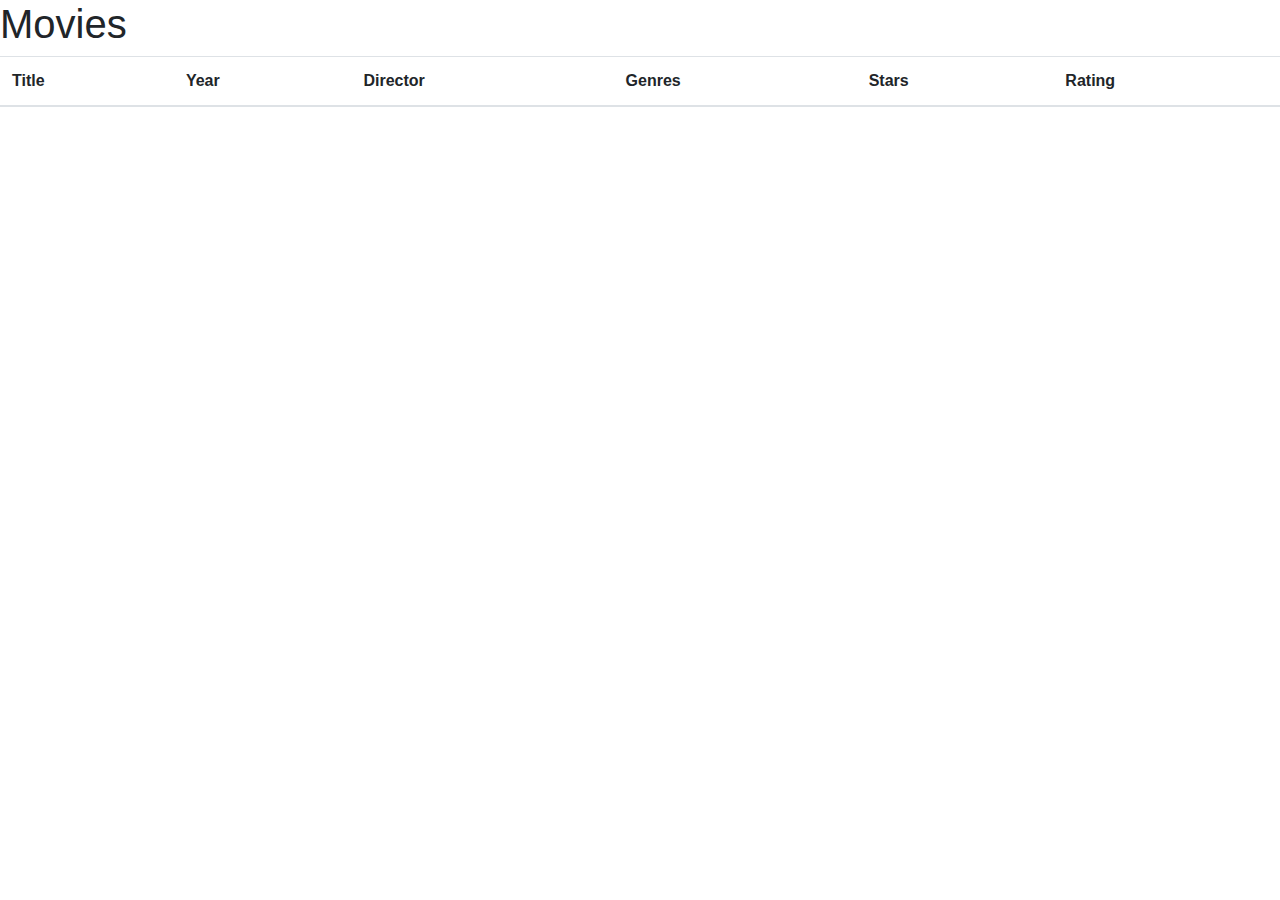
==== WebContent/index.html @ a8081347 "edited index.html" ====
<!-- This example is following frontend and backend separation.

    This .html performs two steps:
    1. Create a html template skeleton, with all the elements defined (some left empty) and named with ids.
    2. Load index.js to populate the data into empty elements.
    -->

<!doctype html>
<html lang="en">
<head>
    <!-- Required meta tags -->
    <meta charset="utf-8">
    <meta name="viewport"
          content="width=device-width, initial-scale=1, shrink-to-fit=no">

    <!-- Bootstrap CSS -->
    <link rel="stylesheet" href="https://maxcdn.bootstrapcdn.com/bootstrap/4.0.0/css/bootstrap.min.css"
          integrity="sha384-Gn5384xqQ1aoWXA+058RXPxPg6fy4IWvTNh0E263XmFcJlSAwiGgFAW/dAiS6JXm" crossorigin="anonymous">

    <title>Movie List</title>
</head>
<body>


<h1>Movies</h1>

<!-- Id "star_table" is useful for jQuery to find the html element with id, class here is mapping to Bootstrap defined class CSS -->
<table id=star_table class="table table-striped">
    <!-- Create a table header -->
    <thead>
    <tr>
        <!-- Titles of each column-->
        <th>Title</th>
        <th>Year</th>
        <th>Director</th>
        <th>Genres</th>
        <th>Stars</th>
        <th>Rating</th>
    </tr>
    </thead>
    <!-- Table body is left empty here, will be populated with the data retrieved with index.js -->
    <!-- Again, id "star_table_body" is useful for jQuery to find this html element -->
    <tbody id=star_table_body></tbody>
</table>

<!-- Load jQuery and Bootstrap JS -->
<script src="https://ajax.googleapis.com/ajax/libs/jquery/3.2.1/jquery.min.js"></script>
<script src="https://cdnjs.cloudflare.com/ajax/libs/popper.js/1.12.9/umd/popper.min.js"></script>
<script src="https://maxcdn.bootstrapcdn.com/bootstrap/4.0.0/js/bootstrap.min.js"></script>

<!-- Load our own JS file -->
<!-- The path is relative to index.html, since these two files are in the same directory -->
<!-- Note the url does not contain a "/" in the beginning, which means the url is relative to current path
     otherwise the url is relative to the root path-->
<script src="index.js"></script>
</body>


</html>
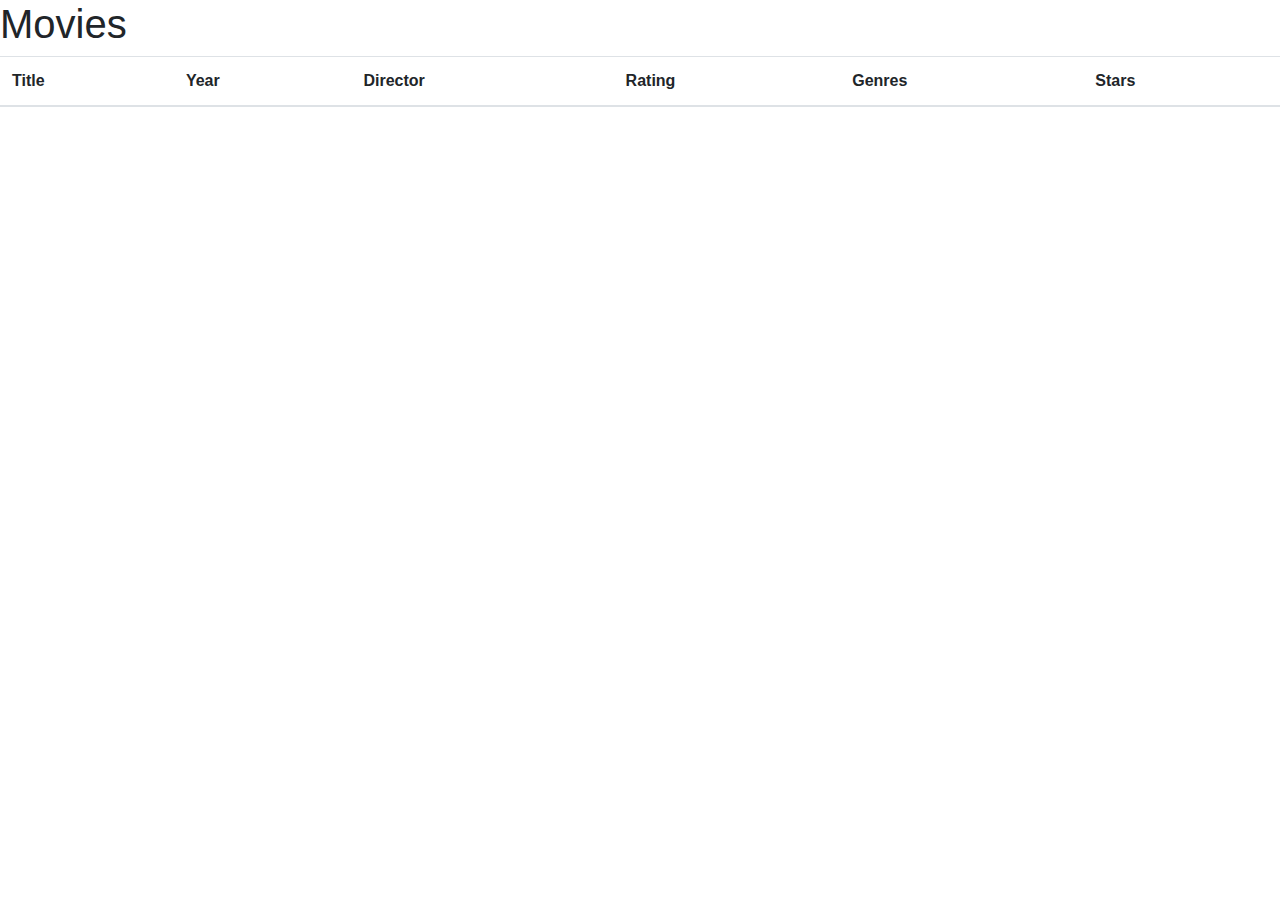
==== commit 16328b07: "it kinda works lol" ====
--- a/WebContent/index.html
+++ b/WebContent/index.html
@@ -24,8 +24,8 @@
 
 <h1>Movies</h1>
 
-<!-- Id "star_table" is useful for jQuery to find the html element with id, class here is mapping to Bootstrap defined class CSS -->
-<table id=star_table class="table table-striped">
+<!-- Id "movie_table" is useful for jQuery to find the html element with id, class here is mapping to Bootstrap defined class CSS -->
+<table id=movie_table class="table table-striped">
     <!-- Create a table header -->
     <thead>
     <tr>
@@ -33,14 +33,14 @@
         <th>Title</th>
         <th>Year</th>
         <th>Director</th>
+        <th>Rating</th>
         <th>Genres</th>
         <th>Stars</th>
-        <th>Rating</th>
     </tr>
     </thead>
     <!-- Table body is left empty here, will be populated with the data retrieved with index.js -->
     <!-- Again, id "star_table_body" is useful for jQuery to find this html element -->
-    <tbody id=star_table_body></tbody>
+    <tbody id=movie_table_body></tbody>
 </table>
 
 <!-- Load jQuery and Bootstrap JS -->
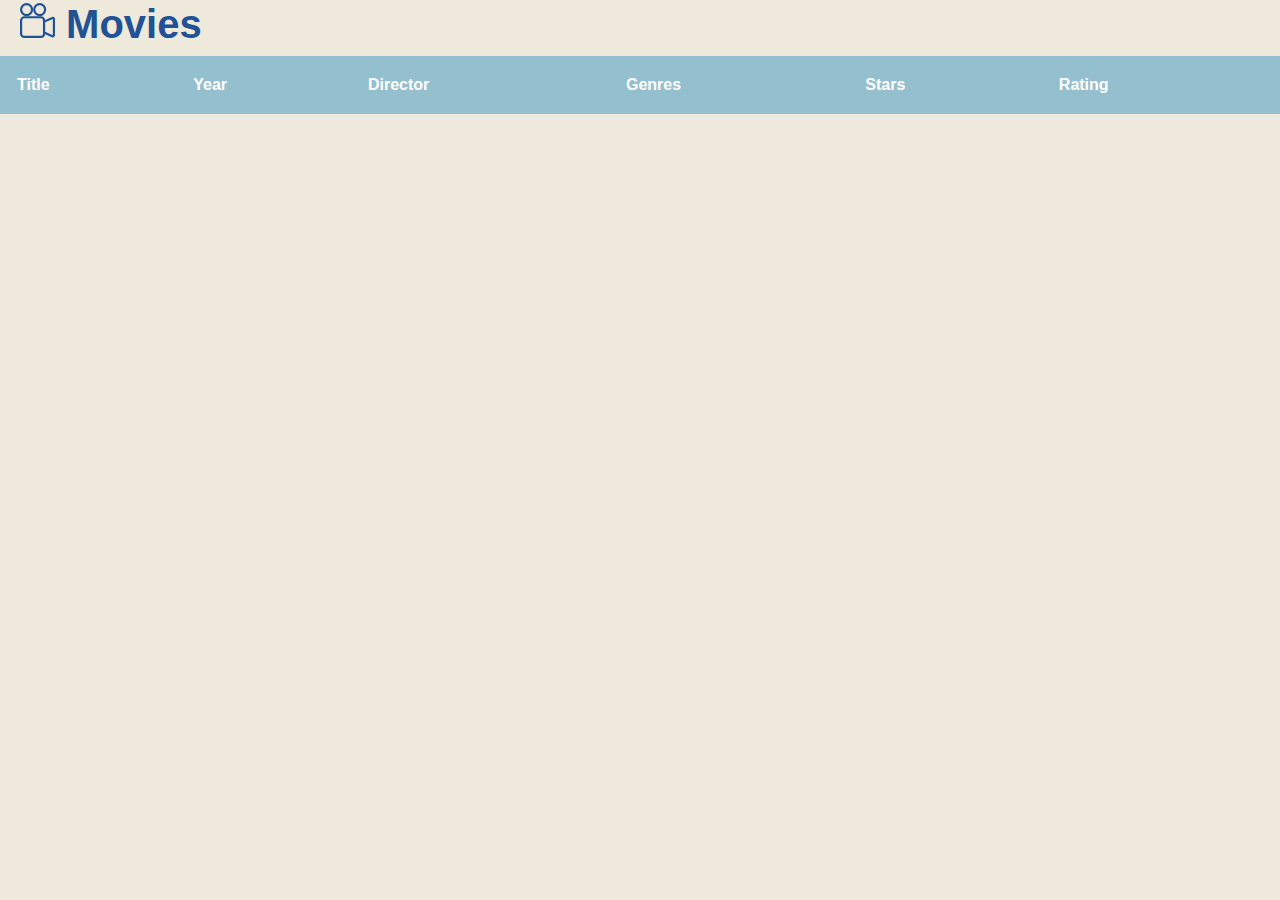
==== commit d88e7739: "add css" ====
--- a/WebContent/index.html
+++ b/WebContent/index.html
@@ -17,25 +17,38 @@
     <link rel="stylesheet" href="https://maxcdn.bootstrapcdn.com/bootstrap/4.0.0/css/bootstrap.min.css"
           integrity="sha384-Gn5384xqQ1aoWXA+058RXPxPg6fy4IWvTNh0E263XmFcJlSAwiGgFAW/dAiS6JXm" crossorigin="anonymous">
 
+    <!-- adding CSS -->
+    <link rel="stylesheet" href ="./style.css" >
+
     <title>Movie List</title>
 </head>
 <body>
 
+<!--Heading using navbar-->
+<!--<nav class="navbar navbar-light" style="background-color: #BDCDD6">-->
+<!--    <div class="container-fluid">-->
+<!--        <span class="navbar-brand mb-0 h1" style="color: #93BFCF" >Movies</span>-->
+<!--    </div>-->
+<!--</nav>-->
 
-<h1>Movies</h1>
+<h1><svg xmlns="http://www.w3.org/2000/svg" width="35" height="35" fill="currentColor" class="bi bi-camera-reels" viewBox="0 0 16 16">
+    <path d="M6 3a3 3 0 1 1-6 0 3 3 0 0 1 6 0zM1 3a2 2 0 1 0 4 0 2 2 0 0 0-4 0z"/>
+    <path d="M9 6h.5a2 2 0 0 1 1.983 1.738l3.11-1.382A1 1 0 0 1 16 7.269v7.462a1 1 0 0 1-1.406.913l-3.111-1.382A2 2 0 0 1 9.5 16H2a2 2 0 0 1-2-2V8a2 2 0 0 1 2-2h7zm6 8.73V7.27l-3.5 1.555v4.35l3.5 1.556zM1 8v6a1 1 0 0 0 1 1h7.5a1 1 0 0 0 1-1V8a1 1 0 0 0-1-1H2a1 1 0 0 0-1 1z"/>
+    <path d="M9 6a3 3 0 1 0 0-6 3 3 0 0 0 0 6zM7 3a2 2 0 1 1 4 0 2 2 0 0 1-4 0z"/>
+</svg> Movies</h1>
 
 <!-- Id "movie_table" is useful for jQuery to find the html element with id, class here is mapping to Bootstrap defined class CSS -->
-<table id=movie_table class="table table-striped">
+<table id=movie_table class="table table-striped table-hover">
     <!-- Create a table header -->
-    <thead>
+    <thead class="table-dark">
     <tr>
         <!-- Titles of each column-->
         <th>Title</th>
         <th>Year</th>
         <th>Director</th>
-        <th>Rating</th>
         <th>Genres</th>
         <th>Stars</th>
+        <th>Rating</th>
     </tr>
     </thead>
     <!-- Table body is left empty here, will be populated with the data retrieved with index.js -->
--- a/WebContent/style.css
+++ b/WebContent/style.css
@@ -0,0 +1,25 @@
+
+body {
+    background-color: #EEE9DA;
+}
+h1{
+    width: 100%;
+    color: #205295;
+    font-weight: bold;
+    margin-left: 20px;
+}
+h3 {
+    width: 100%;
+    color: #205295;
+    margin-left: 20px;
+}
+
+table {
+    border: solid 5px #93BFCF;
+    color: #6096B4;
+    margin-left: auto;
+    margin-right: auto;
+}
+th {
+    background-color: #93BFCF;
+}